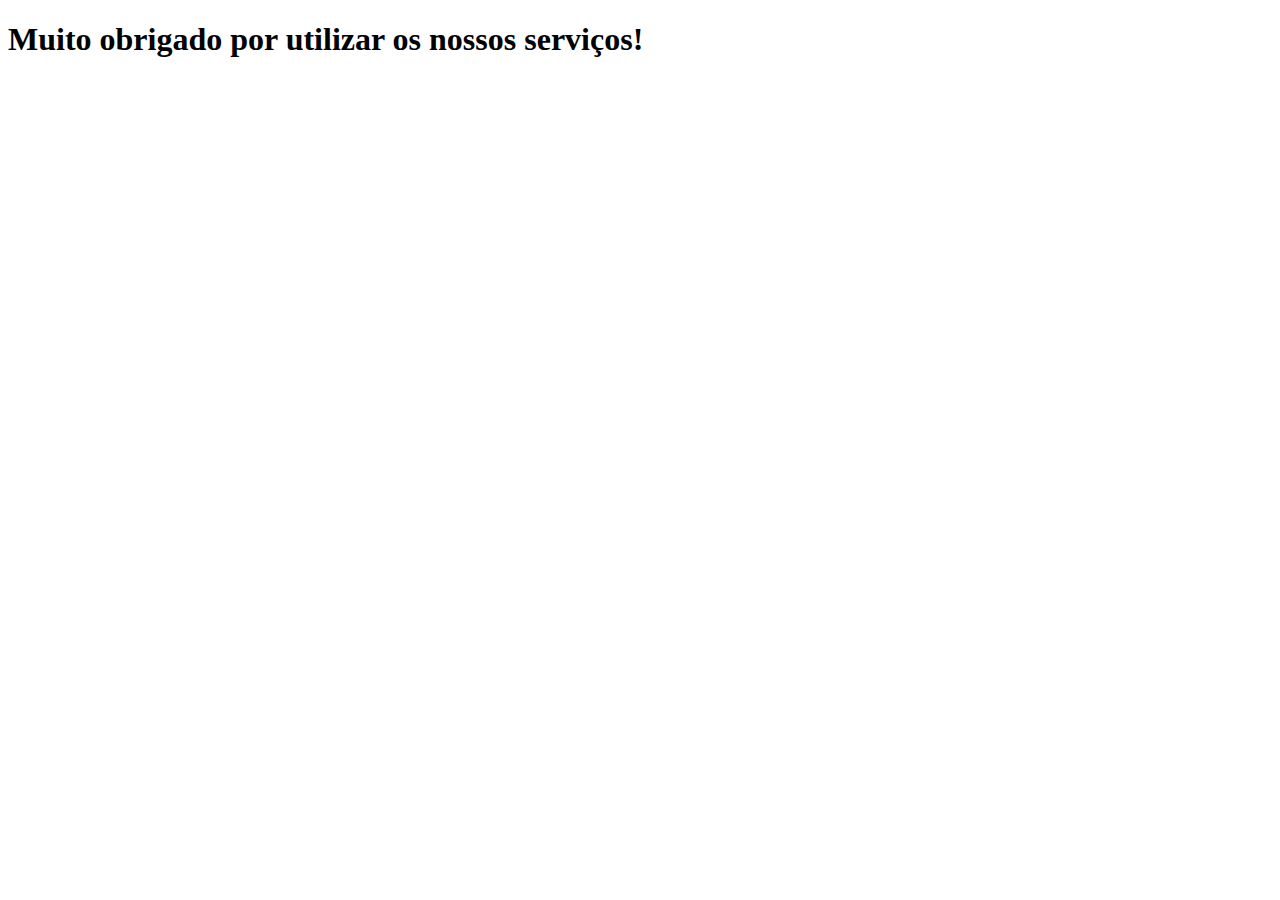
==== thanks.html @ 1ae18087 "Add files via upload" ====
<!DOCTYPE html>
<html lang="en">
<head>
    <meta charset="UTF-8">
    <meta http-equiv="X-UA-Compatible" content="IE=edge">
    <meta name="viewport" content="width=device-width, initial-scale=1.0">
    <title>Agradecimentos</title>
</head>
<body>
    <h1>Muito obrigado por utilizar os nossos serviços!</h1>
</body>
</html>
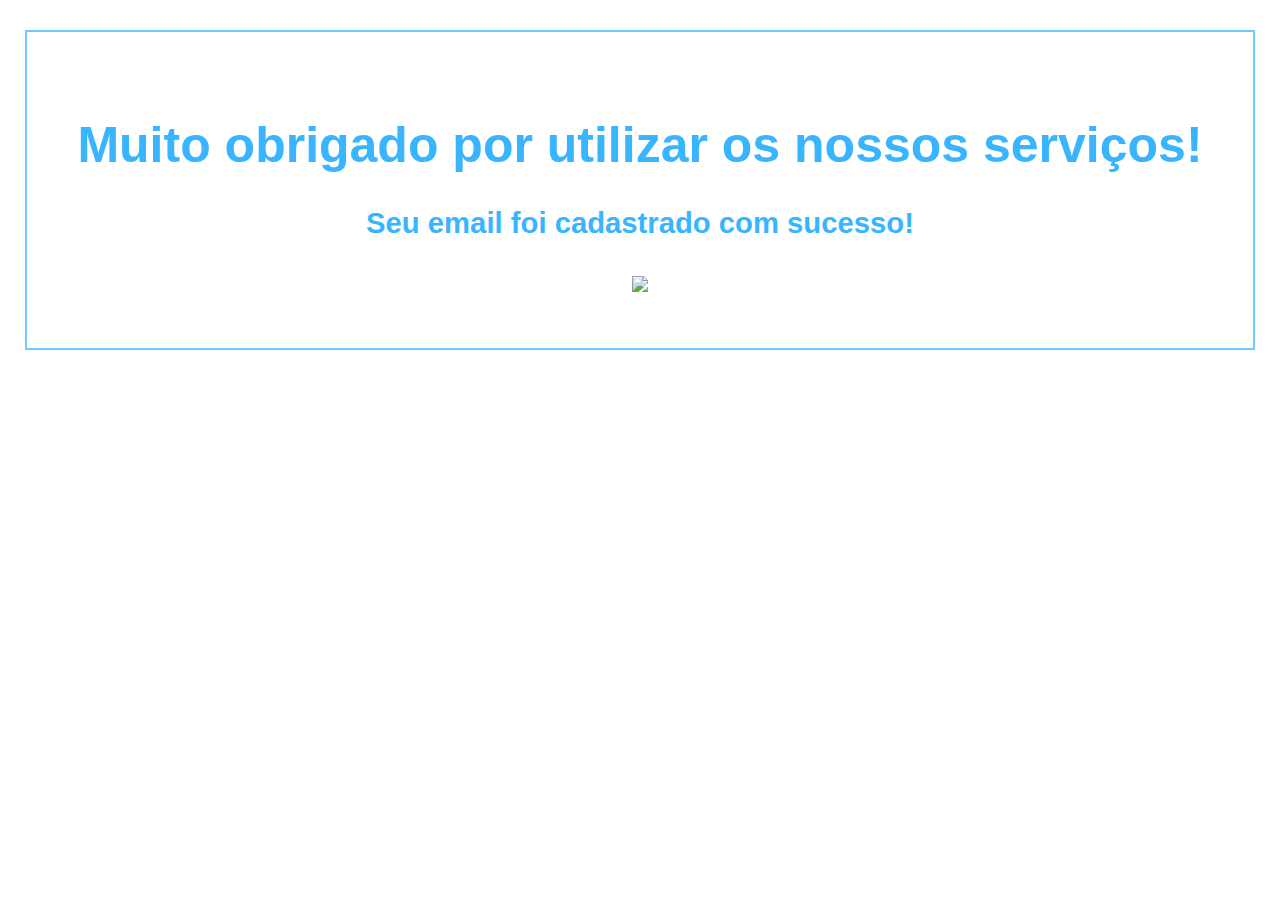
==== commit 218b18b3: "Add files via upload" ====
--- a/thanks.html
+++ b/thanks.html
@@ -1,12 +1,17 @@
 <!DOCTYPE html>
-<html lang="en">
+<html lang="pt-br">
 <head>
     <meta charset="UTF-8">
     <meta http-equiv="X-UA-Compatible" content="IE=edge">
     <meta name="viewport" content="width=device-width, initial-scale=1.0">
-    <title>Agradecimentos</title>
+    <link rel="stylesheet" href="style.css" />
+    <title>Agradecimentos!</title>
 </head>
 <body>
-    <h1>Muito obrigado por utilizar os nossos serviços!</h1>
+    <div id="geral">
+        <h1>Muito obrigado por utilizar os nossos serviços!</h1>
+        <h3>Seu email foi cadastrado com sucesso!</h3>
+        <img src="https://c.tenor.com/NpDMsR4GdTAAAAAC/salute-captain-america.gif" />
+    </div>
 </body>
 </html>--- a/style.css
+++ b/style.css
@@ -0,0 +1,39 @@
+body {
+    margin-top: 30px;
+    display: flex;
+    justify-content: center;
+
+    font-family: 'Segoe UI', Tahoma, Geneva, Verdana, sans-serif;
+    font-size: 25px;
+    color: #39B4FF;
+}
+#geral {
+    text-align: center;
+    border: 2px solid #71C9FF;
+    padding: 50px;
+}
+hr {border:1px solid #a2dafd;}
+input {
+    height: 25px;
+    width: 240px;
+    border-radius: 5px;
+    border: 2px solid #71C9FF;
+}
+/*para estilizar o placeholder*/
+::-webkit-input-placeholder {
+    font-family: 'Segoe UI', Tahoma, Geneva, Verdana, sans-serif;
+    font-size: 18px;
+    font-style: italic;
+    color: #a2dafd;
+}
+button {
+    width: 80px;
+    font-family: 'Segoe UI', Tahoma, Geneva, Verdana, sans-serif;
+    font-size: 18px;
+    font-style: italic;
+    color: #FFF;
+    border: 2px solid #71C9FF;
+    background-color: #39B4FF;
+}
+
+
